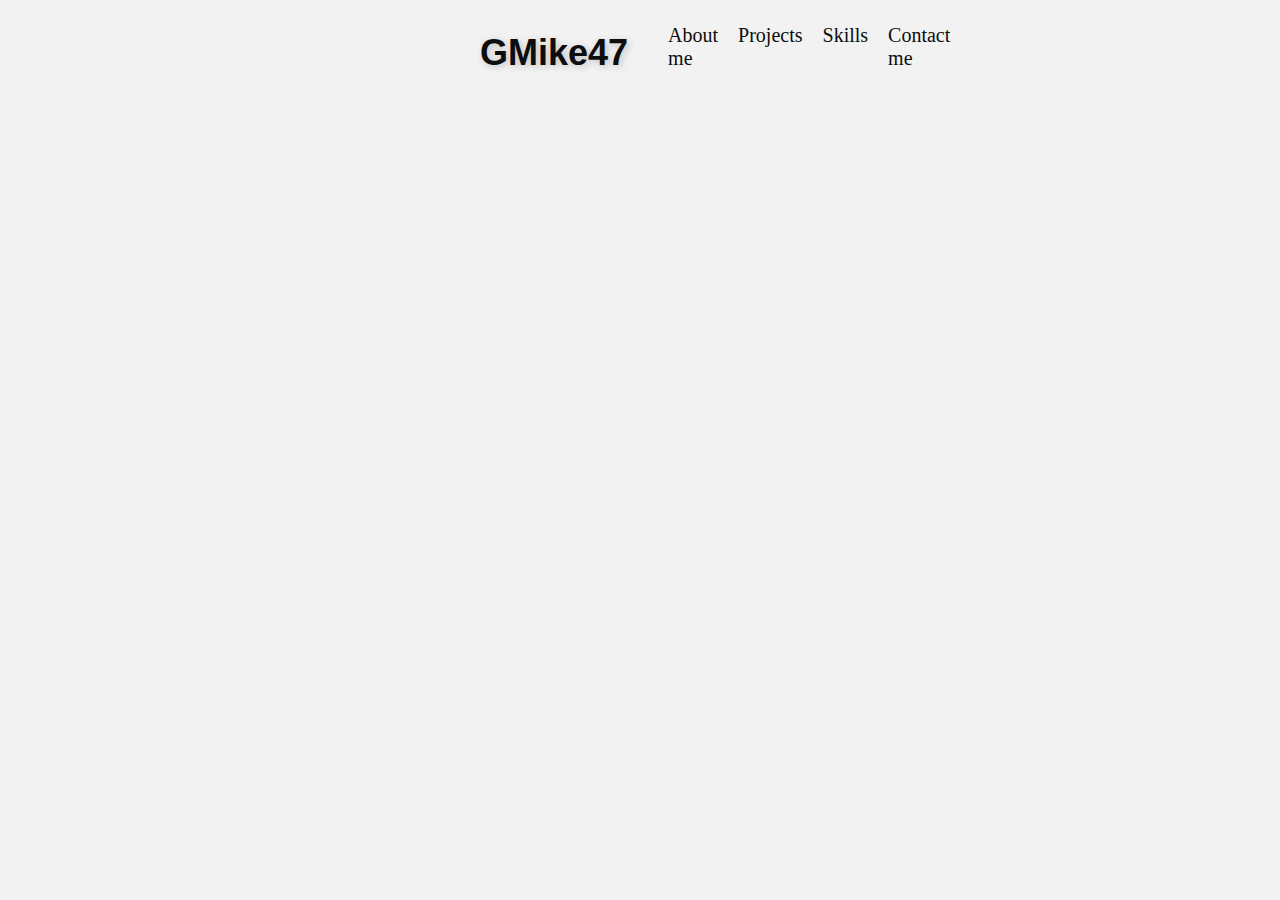
==== contact.html @ 536e234b "made contact page, need more work" ====
<!DOCTYPE html>
<html>
    <head>
        <title>Contact GMike47</title>
        <link href="./style.css" rel="stylesheet">
    </head>
    <body>
        <header>
            <h1>GMike47</h1>
            <ul class="nav">
                <li><a href="./index.html">About me</a></li>
                <li><a href="./index.html">Projects</a></li>
                <li><a href="./index.html">Skills</a></li>
                <li><a href="./contact.html">Contact me</a></li>
            </ul>
        </header>
    </body>
</html>
---- style.css ----
html {
    font-size: 16px;
}

body {
    background-color: #f2f2f2;
    margin-right: 30rem;
    margin-left: 30rem;
}

header {
    display: flex;
    justify-content: space-between;
}

h1 {
    color: #0d0d0d;
    text-shadow: 2px 2px 7px silver;
    font-family: 'Cascadia Code', Helvetica, sans-serif;
    font-size: 2.25rem;
}

.nav {
    display: flex;
    list-style: none;
    justify-content: space-around;
}

.nav li {
    margin-right: 1.25rem;
    text-decoration: none;
}

.nav a {
    text-decoration: none;
    font-size: 1.25rem;
    color: #0d0d0d;
}

.nav a:hover {
    opacity: 0.75;
    font-weight: 600;
}

#aboutMe {
    display: flex;
    justify-content: space-between;
    margin-top: 1rem;
}

.info h2 {
    font-size: 2rem;
}

.info p {
    font-size: 1.25rem;
    line-height: 1.4;
}

#aboutMe img {
    border-radius: 1.5rem;
}

#projects {
    margin-top: 2rem;
}

#projects h2 {
    font-size: 2rem;
    font-weight: 600;
}

#projects ul {
    list-style: circle;
}

#projects li {
    font-size: 1.25rem;
}

#skillz {
    margin-top: 2rem;
}

#skillz h2 {
    font-size: 2rem;
}


#skillz img {
    height: 4rem;
    width: auto;
    margin-right: 1rem;
}
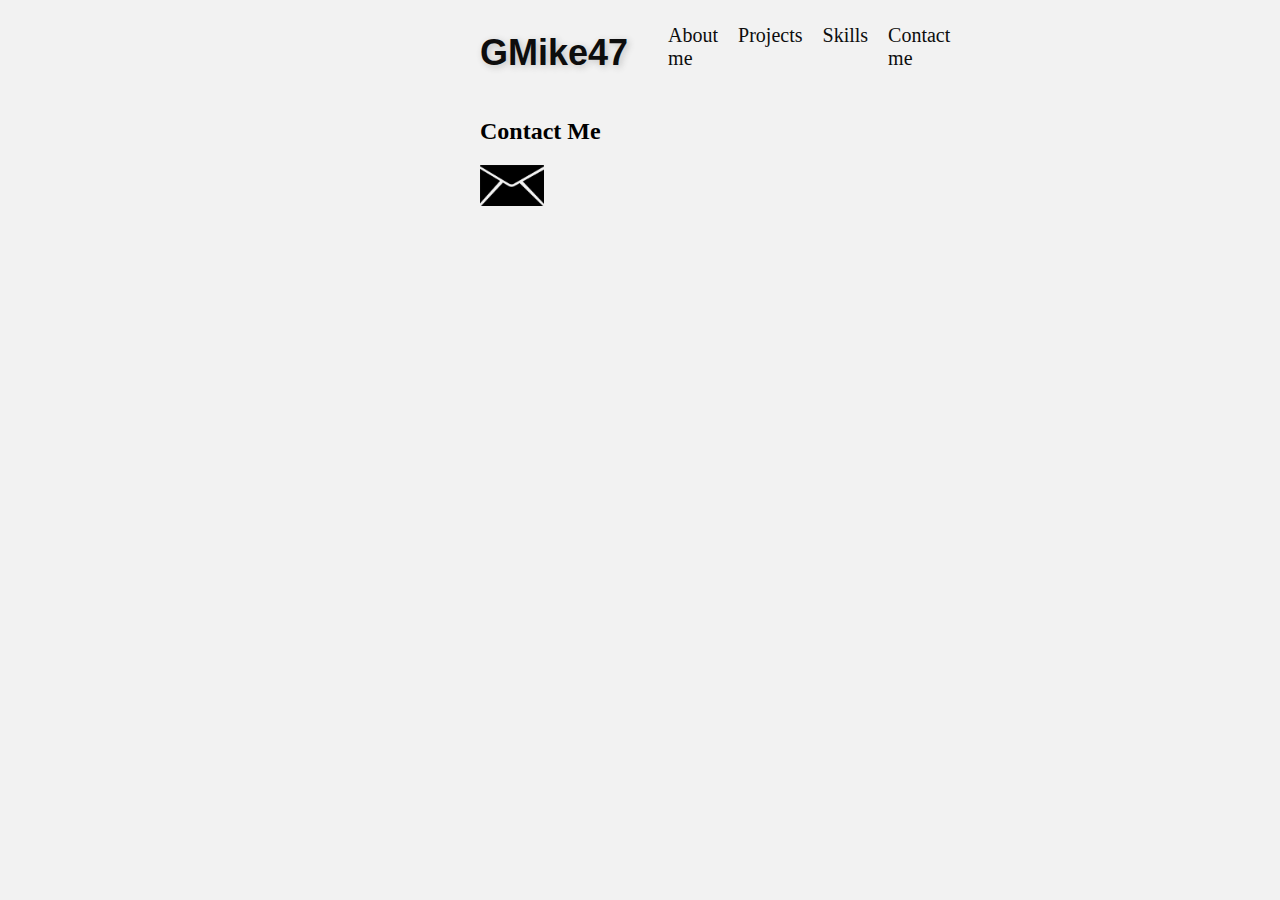
==== commit 8961d00f: "made copy to clipboard work" ====
--- a/contact.html
+++ b/contact.html
@@ -3,6 +3,7 @@
     <head>
         <title>Contact GMike47</title>
         <link href="./style.css" rel="stylesheet">
+        <script src="./javascript.js"></script>
     </head>
     <body>
         <header>
@@ -14,5 +15,9 @@
                 <li><a href="./contact.html">Contact me</a></li>
             </ul>
         </header>
+        <footer id="contact">
+            <h2>Contact Me</h2>
+            <img onclick = copyToClipboard() class="mail" src="./reso/kindpng_498418.png" title="click here to get my mail" alt="Email me  @gmail.com">
+        </footer>
     </body>
 </html>--- a/style.css
+++ b/style.css
@@ -92,3 +92,9 @@
     width: auto;
     margin-right: 1rem;
 }
+
+#contact img {
+    height: auto;
+    width: 4rem;
+    cursor: pointer;
+}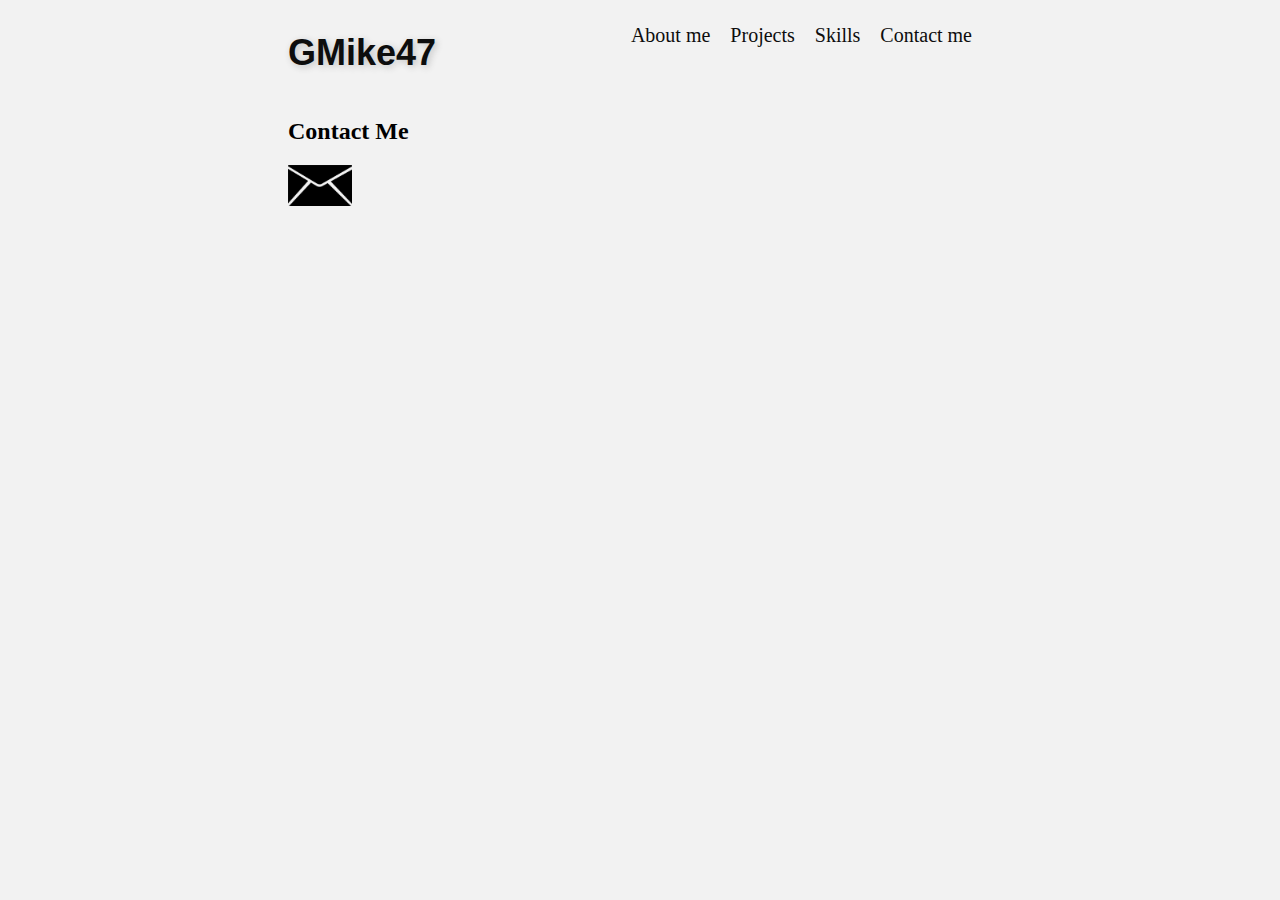
==== commit 9ca1a768: "fix copy to clipboard message" ====
--- a/contact.html
+++ b/contact.html
@@ -3,9 +3,9 @@
     <head>
         <title>Contact GMike47</title>
         <link href="./style.css" rel="stylesheet">
-        <script src="./javascript.js"></script>
     </head>
     <body>
+    <script src="./javascript.js"></script>
         <header>
             <h1>GMike47</h1>
             <ul class="nav">
@@ -18,6 +18,7 @@
         <footer id="contact">
             <h2>Contact Me</h2>
             <img onclick = copyToClipboard() class="mail" src="./reso/kindpng_498418.png" title="click here to get my mail" alt="Email me  @gmail.com">
+            <p class='message' style="display: none;">e-mail copied!</p>
         </footer>
     </body>
 </html>--- a/style.css
+++ b/style.css
@@ -6,6 +6,34 @@
     background-color: #f2f2f2;
     margin-right: 30rem;
     margin-left: 30rem;
+}
+
+@media only screen and (max-width: 1700px) {
+    body {
+        margin-right: 25rem;
+        margin-left: 25rem;
+    }
+}
+
+@media only screen and (max-width: 1450px) {
+    body {
+        margin-right: 18rem;
+        margin-left: 18rem;
+    }
+}
+
+@media only screen and (max-width: 1200px) {
+    body {
+        margin-right: 5rem;
+        margin-left: 5rem;
+    }
+}
+
+@media only screen and (max-width: 800px) {
+    body {
+        margin-right: 1rem;
+        margin-left: 1rem;
+    }
 }
 
 header {
@@ -48,6 +76,7 @@
     margin-top: 1rem;
 }
 
+
 .info h2 {
     font-size: 2rem;
 }
@@ -59,6 +88,7 @@
 
 #aboutMe img {
     border-radius: 1.5rem;
+    width: 30%;
 }
 
 #projects {
@@ -71,11 +101,23 @@
 }
 
 #projects ul {
-    list-style: circle;
+    list-style: none;
+    line-height: 1.4;
 }
 
 #projects li {
     font-size: 1.25rem;
+}
+
+#projects a {
+    color: black;
+    text-decoration: none;
+}
+
+#projects a:hover {
+    color: darkslategray;
+    font-weight: 600;
+    text-decoration: none;
 }
 
 #skillz {
@@ -97,4 +139,50 @@
     height: auto;
     width: 4rem;
     cursor: pointer;
+}
+
+.message {
+    font-size: 1.3rem;
+    color: rgb(24, 24, 70);
+    background-color: rgb(187, 217, 246);
+    width: 14%;
+    border-radius: 3rem;
+    padding: 0.5rem 1rem;
+    text-shadow: 1px 1px 1px rgb(174, 174, 185);
+}
+
+.frog {
+    margin-top: 4rem;
+    margin-bottom: 1rem;
+}
+
+#frog {
+    display: block;
+    margin-left: auto;
+    margin-right: auto;
+    width: 70%;
+}
+
+@media only screen and (max-width: 1700px) {
+    #frog {
+        width: 74%;
+    }
+}
+
+@media only screen and (max-width: 1450px) {
+    #frog {
+        width: 78%;
+    }
+}
+
+@media only screen and (max-width: 1200px) {
+    #frog {
+        width: 78%;
+    }
+}
+
+@media only screen and (max-width: 800px) {
+    #frog {
+        width: 84%;
+    }
 }